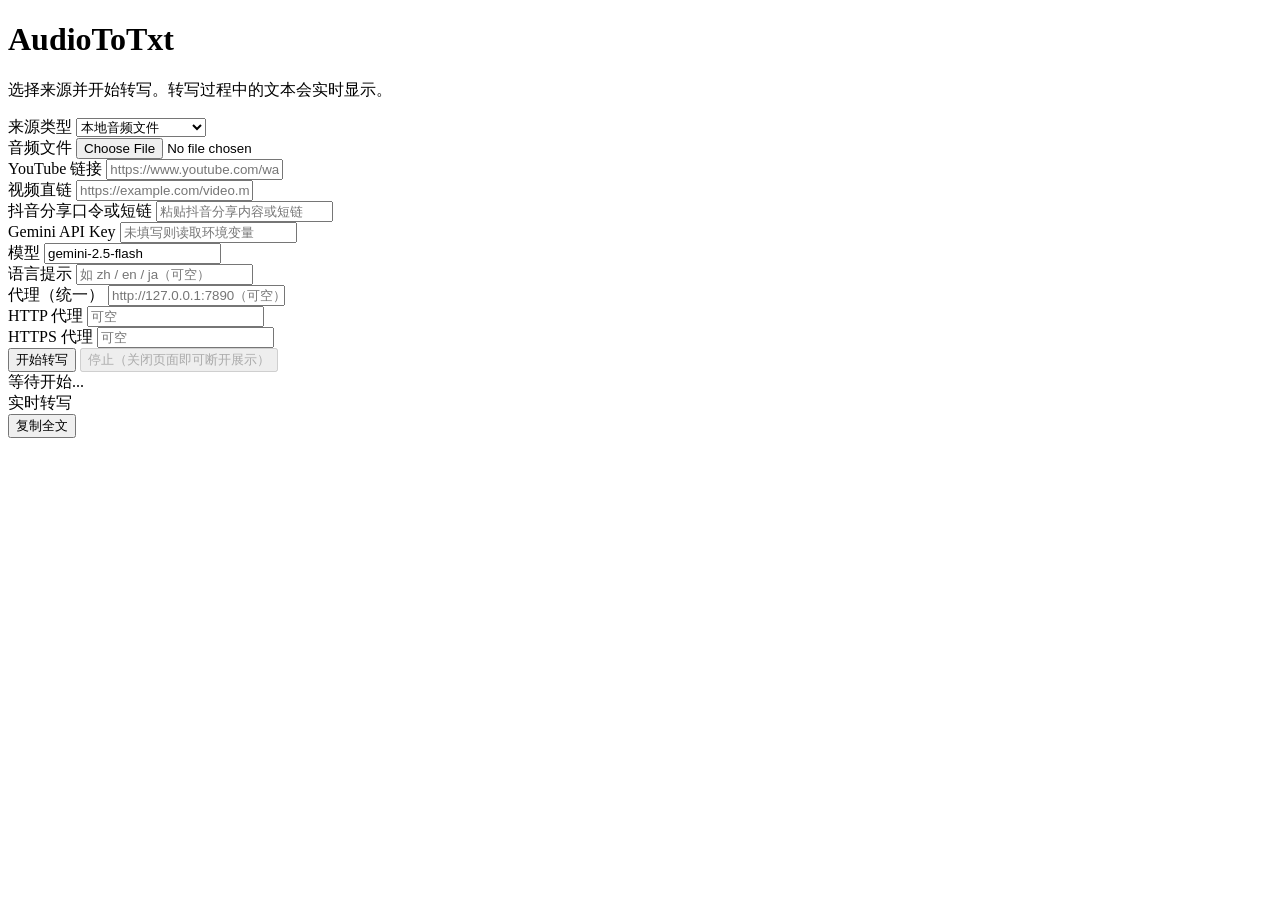
==== fastapi/templates/index.html @ feac0960 "feat: add fastapi version" ====
<!DOCTYPE html>
<html lang="zh-CN">
<head>
    <meta charset="UTF-8" />
    <meta name="viewport" content="width=device-width, initial-scale=1" />
    <title>AudioToTxt 可视化</title>
    <link rel="stylesheet" href="/static/css/style.css" />
</head>
<body>
<div class="container">
    <h1>AudioToTxt</h1>
    <p>选择来源并开始转写。转写过程中的文本会实时显示。</p>

    <form id="task-form">
        <div class="field-row">
            <label for="source_type">来源类型</label>
            <select id="source_type" name="source_type">
                <option value="audio">本地音频文件</option>
                <option value="youtube">YouTube 链接</option>
                <option value="video_url">视频直链</option>
                <option value="douyin">抖音分享口令/短链</option>
            </select>
        </div>

        <div class="field-row conditional" data-for="audio">
            <label for="file">音频文件</label>
            <input type="file" id="file" name="file" accept="audio/*" />
        </div>

        <div class="field-row conditional" data-for="youtube">
            <label for="youtube_url">YouTube 链接</label>
            <input type="url" id="youtube_url" name="youtube_url" placeholder="https://www.youtube.com/watch?v=..." />
        </div>

        <div class="field-row conditional" data-for="video_url">
            <label for="video_url">视频直链</label>
            <input type="url" id="video_url" name="video_url" placeholder="https://example.com/video.mp4" />
        </div>

        <div class="field-row conditional" data-for="douyin">
            <label for="douyin_text">抖音分享口令或短链</label>
            <input type="text" id="douyin_text" name="douyin_text" placeholder="粘贴抖音分享内容或短链" />
        </div>

        <div class="divider"></div>

        <div class="field-row">
            <label for="api_key">Gemini API Key</label>
            <input type="password" id="api_key" name="api_key" placeholder="未填写则读取环境变量" />
        </div>

        <div class="field-row">
            <label for="model_name">模型</label>
            <input type="text" id="model_name" name="model_name" value="gemini-2.5-flash" />
        </div>

        <div class="field-row">
            <label for="language_hint">语言提示</label>
            <input type="text" id="language_hint" name="language_hint" placeholder="如 zh / en / ja（可空）" />
        </div>

        <div class="field-row">
            <label for="proxy">代理（统一）</label>
            <input type="text" id="proxy" name="proxy" placeholder="http://127.0.0.1:7890（可空）" />
        </div>
        <div class="field-row">
            <label for="proxy_http">HTTP 代理</label>
            <input type="text" id="proxy_http" name="proxy_http" placeholder="可空" />
        </div>
        <div class="field-row">
            <label for="proxy_https">HTTPS 代理</label>
            <input type="text" id="proxy_https" name="proxy_https" placeholder="可空" />
        </div>

        <div class="actions">
            <button type="submit" id="start-btn">开始转写</button>
            <button type="button" id="stop-btn" disabled>停止（关闭页面即可断开展示）</button>
        </div>
    </form>

    <div id="status-area" class="status-area">
        <div class="status-line">等待开始...</div>
    </div>

    <div class="output-card">
        <div class="output-header">
            <span>实时转写</span>
            <div class="output-actions">
                <button type="button" id="copy-btn" class="ghost">复制全文</button>
                <a id="download-link" style="display:none" target="_blank">下载完整文本</a>
            </div>
        </div>
        <pre id="output" class="output"></pre>
    </div>
</div>

<script src="/static/js/main.js"></script>
</body>
</html>
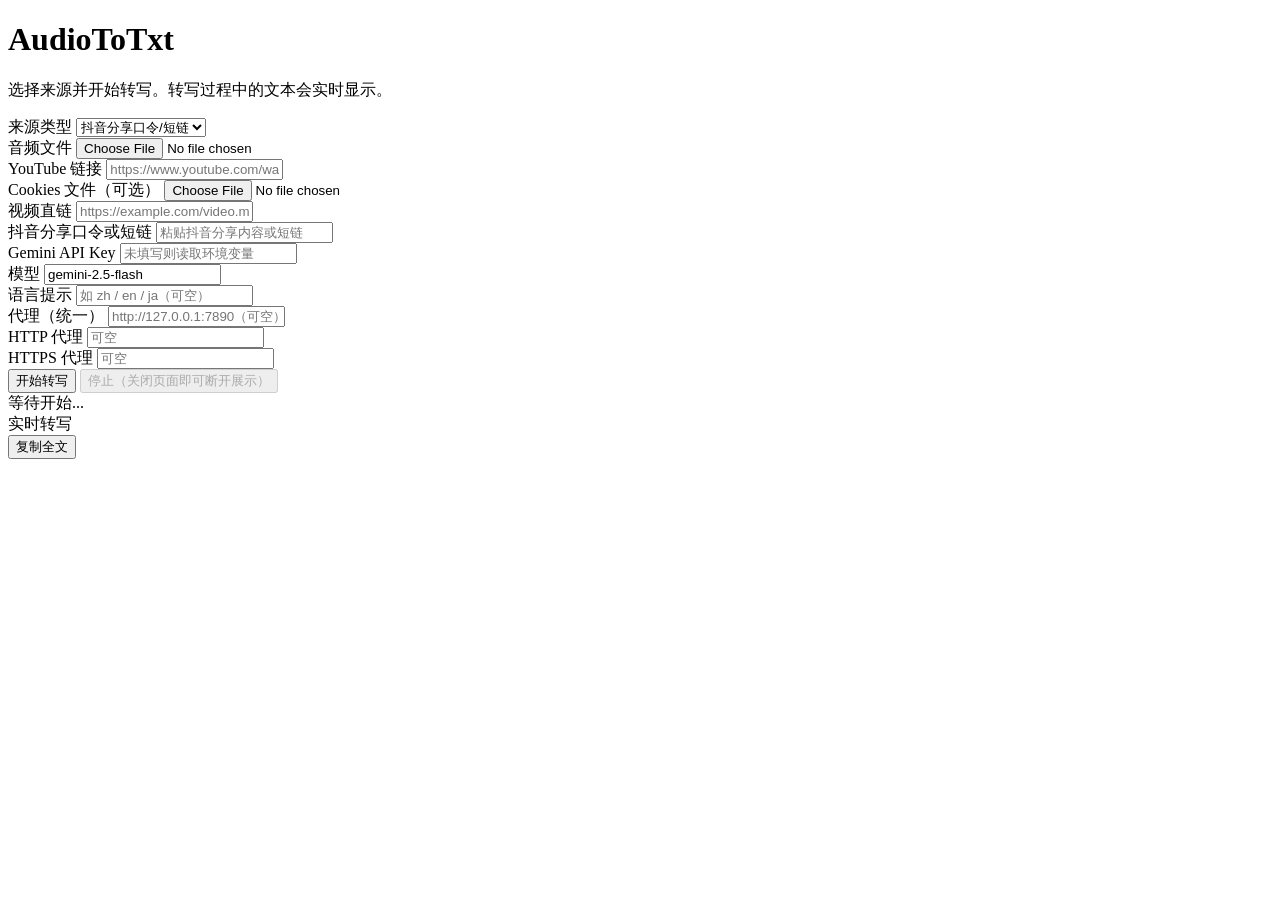
==== commit a72f2eb3: "feat: add support for optional cookies file in YouTube audio download and update HTML form for file " ====
--- a/fastapi/templates/index.html
+++ b/fastapi/templates/index.html
@@ -15,10 +15,10 @@
         <div class="field-row">
             <label for="source_type">来源类型</label>
             <select id="source_type" name="source_type">
-                <option value="audio">本地音频文件</option>
-                <option value="youtube">YouTube 链接</option>
+                <!-- <option value="audio">本地音频文件</option> -->
+                <option value="douyin">抖音分享口令/短链</option>
+                <!-- <option value="youtube">YouTube 链接</option> -->
                 <option value="video_url">视频直链</option>
-                <option value="douyin">抖音分享口令/短链</option>
             </select>
         </div>
 
@@ -30,6 +30,10 @@
         <div class="field-row conditional" data-for="youtube">
             <label for="youtube_url">YouTube 链接</label>
             <input type="url" id="youtube_url" name="youtube_url" placeholder="https://www.youtube.com/watch?v=..." />
+        </div>
+        <div class="field-row conditional" data-for="youtube">
+            <label for="cookies_file">Cookies 文件（可选）</label>
+            <input type="file" id="cookies_file" name="cookies_file" accept=".txt,.cookies" />
         </div>
 
         <div class="field-row conditional" data-for="video_url">
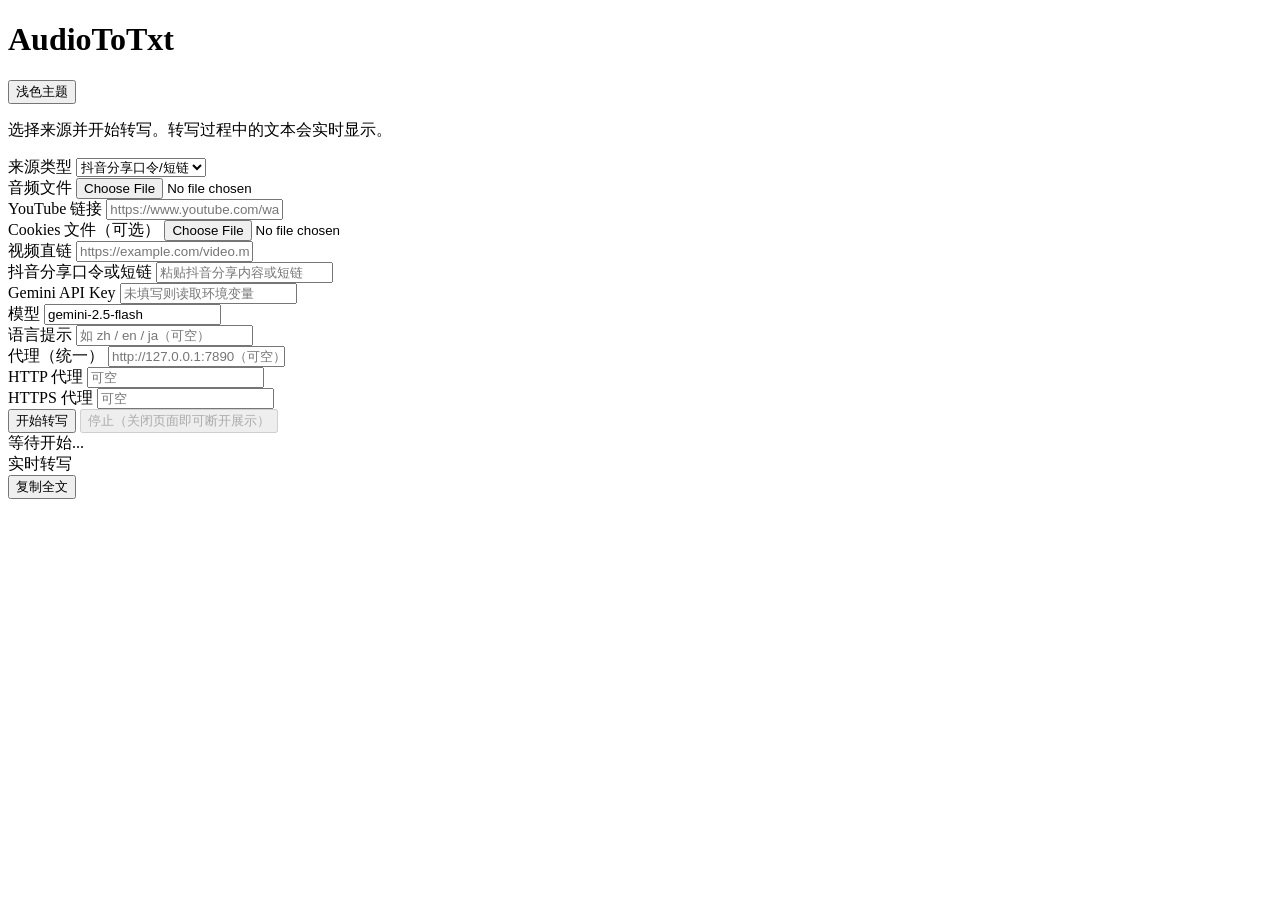
==== commit a0b04a70: "feat: implement light theme support and theme toggle functionality" ====
--- a/fastapi/templates/index.html
+++ b/fastapi/templates/index.html
@@ -1,5 +1,5 @@
 <!DOCTYPE html>
-<html lang="zh-CN">
+<html lang="zh-CN" data-theme="light">
 <head>
     <meta charset="UTF-8" />
     <meta name="viewport" content="width=device-width, initial-scale=1" />
@@ -8,7 +8,12 @@
 </head>
 <body>
 <div class="container">
-    <h1>AudioToTxt</h1>
+    <div class="topbar">
+        <h1>AudioToTxt</h1>
+        <div>
+            <button type="button" id="theme-toggle" class="actions">浅色主题</button>
+        </div>
+    </div>
     <p>选择来源并开始转写。转写过程中的文本会实时显示。</p>
 
     <form id="task-form">
@@ -17,7 +22,7 @@
             <select id="source_type" name="source_type">
                 <!-- <option value="audio">本地音频文件</option> -->
                 <option value="douyin">抖音分享口令/短链</option>
-                <!-- <option value="youtube">YouTube 链接</option> -->
+                <option value="youtube">YouTube 链接</option>
                 <option value="video_url">视频直链</option>
             </select>
         </div>
@@ -90,7 +95,7 @@
         <div class="output-header">
             <span>实时转写</span>
             <div class="output-actions">
-                <button type="button" id="copy-btn" class="ghost">复制全文</button>
+                <button type="button" id="copy-btn" class="actions">复制全文</button>
                 <a id="download-link" style="display:none" target="_blank">下载完整文本</a>
             </div>
         </div>
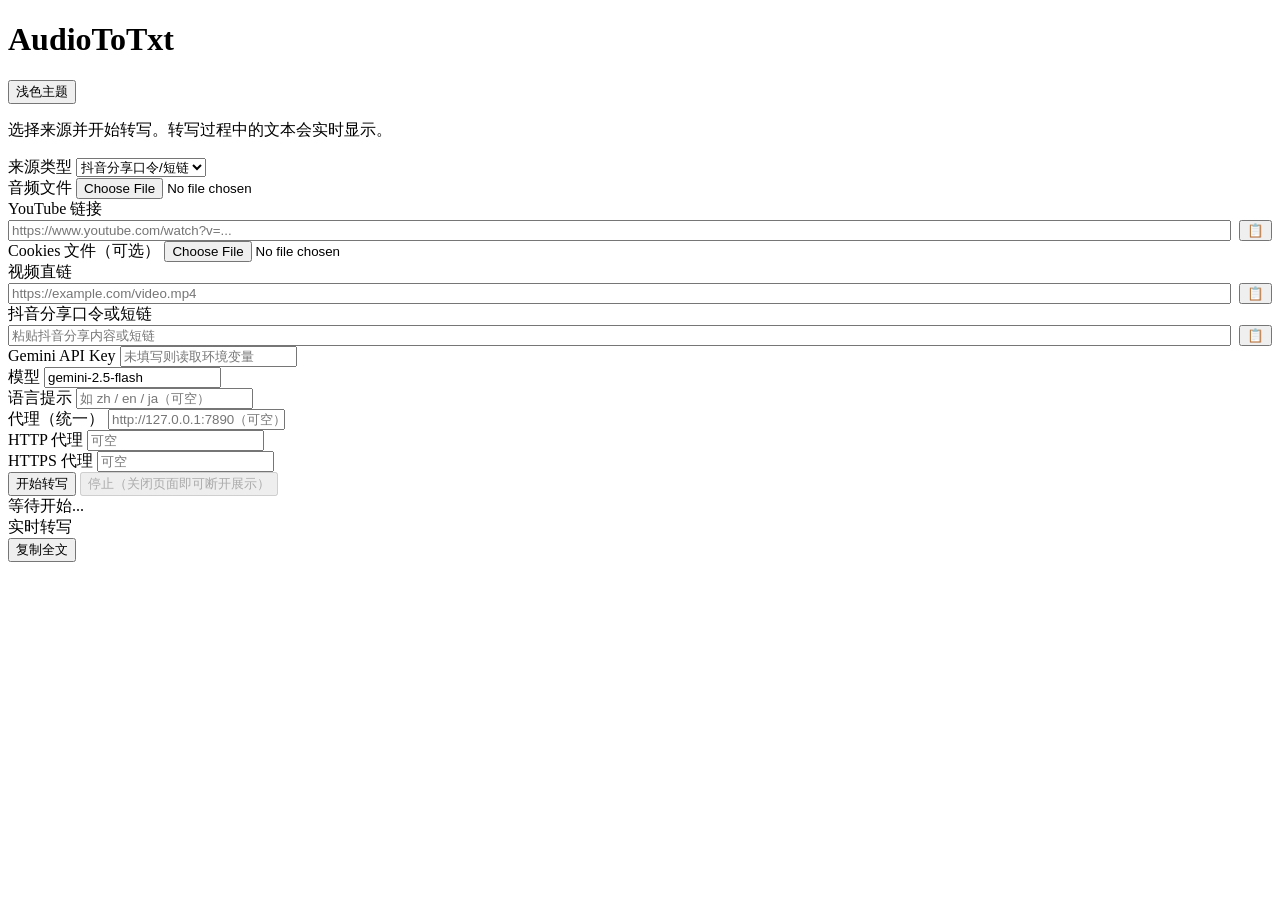
==== commit adcafce6: "feat: enhance video and audio download functionality to skip audio extraction for audio files and im" ====
--- a/fastapi/templates/index.html
+++ b/fastapi/templates/index.html
@@ -1,110 +1,199 @@
 <!DOCTYPE html>
 <html lang="zh-CN" data-theme="light">
-<head>
+  <head>
     <meta charset="UTF-8" />
     <meta name="viewport" content="width=device-width, initial-scale=1" />
     <title>AudioToTxt 可视化</title>
     <link rel="stylesheet" href="/static/css/style.css" />
-</head>
-<body>
-<div class="container">
-    <div class="topbar">
+  </head>
+  <body>
+    <div class="container">
+      <div class="topbar">
         <h1>AudioToTxt</h1>
         <div>
-            <button type="button" id="theme-toggle" class="actions">浅色主题</button>
+          <button type="button" id="theme-toggle" class="actions">
+            浅色主题
+          </button>
         </div>
-    </div>
-    <p>选择来源并开始转写。转写过程中的文本会实时显示。</p>
+      </div>
+      <p>选择来源并开始转写。转写过程中的文本会实时显示。</p>
 
-    <form id="task-form">
+      <form id="task-form">
         <div class="field-row">
-            <label for="source_type">来源类型</label>
-            <select id="source_type" name="source_type">
-                <!-- <option value="audio">本地音频文件</option> -->
-                <option value="douyin">抖音分享口令/短链</option>
-                <option value="youtube">YouTube 链接</option>
-                <option value="video_url">视频直链</option>
-            </select>
+          <label for="source_type">来源类型</label>
+          <select id="source_type" name="source_type">
+            <!-- <option value="audio">本地音频文件</option> -->
+            <option value="douyin">抖音分享口令/短链</option>
+            <option value="youtube">YouTube 链接</option>
+            <option value="video_url">视频直链</option>
+          </select>
         </div>
 
         <div class="field-row conditional" data-for="audio">
-            <label for="file">音频文件</label>
-            <input type="file" id="file" name="file" accept="audio/*" />
+          <label for="file">音频文件</label>
+          <input type="file" id="file" name="file" accept="audio/*" />
         </div>
 
         <div class="field-row conditional" data-for="youtube">
-            <label for="youtube_url">YouTube 链接</label>
-            <input type="url" id="youtube_url" name="youtube_url" placeholder="https://www.youtube.com/watch?v=..." />
+          <label for="youtube_url">YouTube 链接</label>
+          <div style="display: flex; gap: 8px; flex: 1">
+            <input
+              type="url"
+              id="youtube_url"
+              name="youtube_url"
+              placeholder="https://www.youtube.com/watch?v=..."
+              style="flex: 1"
+            />
+            <button
+              type="button"
+              id="paste-youtube"
+              class="paste-btn"
+              title="粘贴链接"
+            >
+              📋
+            </button>
+          </div>
         </div>
         <div class="field-row conditional" data-for="youtube">
-            <label for="cookies_file">Cookies 文件（可选）</label>
-            <input type="file" id="cookies_file" name="cookies_file" accept=".txt,.cookies" />
+          <label for="cookies_file">Cookies 文件（可选）</label>
+          <input
+            type="file"
+            id="cookies_file"
+            name="cookies_file"
+            accept=".txt,.cookies"
+          />
         </div>
 
         <div class="field-row conditional" data-for="video_url">
-            <label for="video_url">视频直链</label>
-            <input type="url" id="video_url" name="video_url" placeholder="https://example.com/video.mp4" />
+          <label for="video_url">视频直链</label>
+          <div style="display: flex; gap: 8px; flex: 1">
+            <input
+              type="url"
+              id="video_url"
+              name="video_url"
+              placeholder="https://example.com/video.mp4"
+              style="flex: 1"
+            />
+            <button
+              type="button"
+              id="paste-video"
+              class="paste-btn"
+              title="粘贴链接"
+            >
+              📋
+            </button>
+          </div>
         </div>
 
         <div class="field-row conditional" data-for="douyin">
-            <label for="douyin_text">抖音分享口令或短链</label>
-            <input type="text" id="douyin_text" name="douyin_text" placeholder="粘贴抖音分享内容或短链" />
+          <label for="douyin_text">抖音分享口令或短链</label>
+          <div style="display: flex; gap: 8px; flex: 1">
+            <input
+              type="text"
+              id="douyin_text"
+              name="douyin_text"
+              placeholder="粘贴抖音分享内容或短链"
+              style="flex: 1"
+            />
+            <button
+              type="button"
+              id="paste-douyin"
+              class="paste-btn"
+              title="粘贴链接"
+            >
+              📋
+            </button>
+          </div>
         </div>
 
         <div class="divider"></div>
 
         <div class="field-row">
-            <label for="api_key">Gemini API Key</label>
-            <input type="password" id="api_key" name="api_key" placeholder="未填写则读取环境变量" />
+          <label for="api_key">Gemini API Key</label>
+          <input
+            type="password"
+            id="api_key"
+            name="api_key"
+            placeholder="未填写则读取环境变量"
+          />
         </div>
 
         <div class="field-row">
-            <label for="model_name">模型</label>
-            <input type="text" id="model_name" name="model_name" value="gemini-2.5-flash" />
+          <label for="model_name">模型</label>
+          <input
+            type="text"
+            id="model_name"
+            name="model_name"
+            value="gemini-2.5-flash"
+          />
         </div>
 
         <div class="field-row">
-            <label for="language_hint">语言提示</label>
-            <input type="text" id="language_hint" name="language_hint" placeholder="如 zh / en / ja（可空）" />
+          <label for="language_hint">语言提示</label>
+          <input
+            type="text"
+            id="language_hint"
+            name="language_hint"
+            placeholder="如 zh / en / ja（可空）"
+          />
         </div>
 
         <div class="field-row">
-            <label for="proxy">代理（统一）</label>
-            <input type="text" id="proxy" name="proxy" placeholder="http://127.0.0.1:7890（可空）" />
+          <label for="proxy">代理（统一）</label>
+          <input
+            type="text"
+            id="proxy"
+            name="proxy"
+            placeholder="http://127.0.0.1:7890（可空）"
+          />
         </div>
         <div class="field-row">
-            <label for="proxy_http">HTTP 代理</label>
-            <input type="text" id="proxy_http" name="proxy_http" placeholder="可空" />
+          <label for="proxy_http">HTTP 代理</label>
+          <input
+            type="text"
+            id="proxy_http"
+            name="proxy_http"
+            placeholder="可空"
+          />
         </div>
         <div class="field-row">
-            <label for="proxy_https">HTTPS 代理</label>
-            <input type="text" id="proxy_https" name="proxy_https" placeholder="可空" />
+          <label for="proxy_https">HTTPS 代理</label>
+          <input
+            type="text"
+            id="proxy_https"
+            name="proxy_https"
+            placeholder="可空"
+          />
         </div>
 
         <div class="actions">
-            <button type="submit" id="start-btn">开始转写</button>
-            <button type="button" id="stop-btn" disabled>停止（关闭页面即可断开展示）</button>
+          <button type="submit" id="start-btn">开始转写</button>
+          <button type="button" id="stop-btn" disabled>
+            停止（关闭页面即可断开展示）
+          </button>
         </div>
-    </form>
+      </form>
 
-    <div id="status-area" class="status-area">
+      <div id="status-area" class="status-area">
         <div class="status-line">等待开始...</div>
+      </div>
+
+      <div class="output-card">
+        <div class="output-header">
+          <span>实时转写</span>
+          <div class="output-actions">
+            <button type="button" id="copy-btn" class="actions">
+              复制全文
+            </button>
+            <a id="download-link" style="display: none" target="_blank"
+              >下载完整文本</a
+            >
+          </div>
+        </div>
+        <pre id="output" class="output"></pre>
+      </div>
     </div>
 
-    <div class="output-card">
-        <div class="output-header">
-            <span>实时转写</span>
-            <div class="output-actions">
-                <button type="button" id="copy-btn" class="actions">复制全文</button>
-                <a id="download-link" style="display:none" target="_blank">下载完整文本</a>
-            </div>
-        </div>
-        <pre id="output" class="output"></pre>
-    </div>
-</div>
-
-<script src="/static/js/main.js"></script>
-</body>
+    <script src="/static/js/main.js"></script>
+  </body>
 </html>
-
-
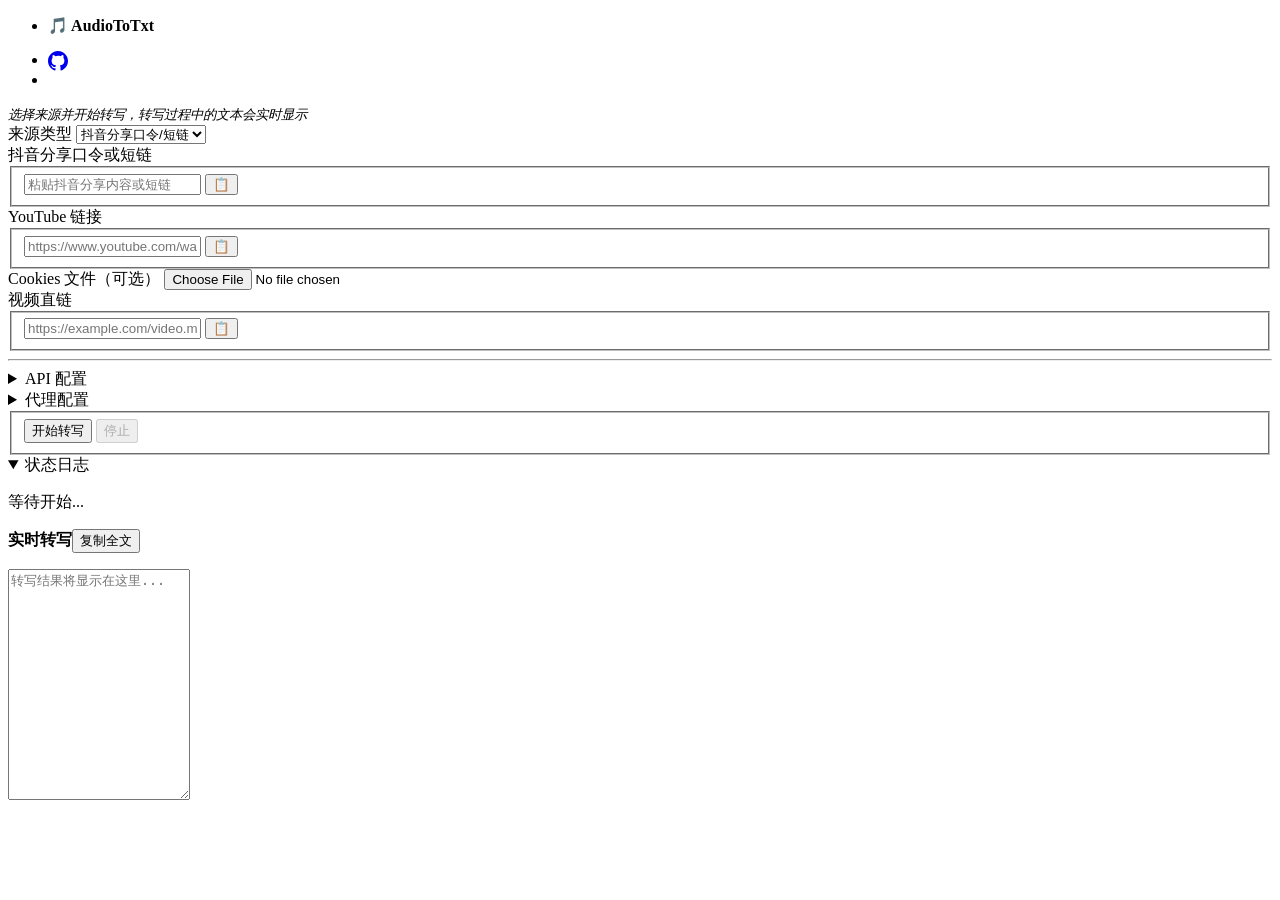
==== commit 28c86c6e: "refactor: update styles and structure in HTML, CSS, and JavaScript - Replace custom CSS with Pico CS" ====
--- a/fastapi/templates/index.html
+++ b/fastapi/templates/index.html
@@ -7,192 +7,234 @@
     <link rel="stylesheet" href="/static/css/style.css" />
   </head>
   <body>
-    <div class="container">
-      <div class="topbar">
-        <h1>AudioToTxt</h1>
-        <div>
-          <button type="button" id="theme-toggle" class="actions">
-            浅色主题
-          </button>
-        </div>
-      </div>
-      <p>选择来源并开始转写。转写过程中的文本会实时显示。</p>
-
-      <form id="task-form">
-        <div class="field-row">
-          <label for="source_type">来源类型</label>
-          <select id="source_type" name="source_type">
-            <!-- <option value="audio">本地音频文件</option> -->
-            <option value="douyin">抖音分享口令/短链</option>
-            <option value="youtube">YouTube 链接</option>
-            <option value="video_url">视频直链</option>
-          </select>
-        </div>
-
-        <div class="field-row conditional" data-for="audio">
-          <label for="file">音频文件</label>
-          <input type="file" id="file" name="file" accept="audio/*" />
-        </div>
-
-        <div class="field-row conditional" data-for="youtube">
-          <label for="youtube_url">YouTube 链接</label>
-          <div style="display: flex; gap: 8px; flex: 1">
-            <input
-              type="url"
-              id="youtube_url"
-              name="youtube_url"
-              placeholder="https://www.youtube.com/watch?v=..."
-              style="flex: 1"
-            />
+    <main class="container">
+      <!-- 导航栏 -->
+      <nav>
+        <ul>
+          <li><strong>🎵 AudioToTxt</strong></li>
+        </ul>
+        <ul>
+          <li>
+            <a
+              href="https://github.com/fangyuan99/audiototxt"
+              target="_blank"
+              rel="noopener noreferrer"
+            >
+              <svg
+                style="width: 1.25rem; height: 1.25rem; vertical-align: middle"
+                viewBox="0 0 24 24"
+                fill="currentColor"
+              >
+                <path
+                  d="M12 0C5.374 0 0 5.373 0 12c0 5.302 3.438 9.8 8.207 11.387.599.111.793-.261.793-.577v-2.234c-3.338.726-4.033-1.416-4.033-1.416-.546-1.387-1.333-1.756-1.333-1.756-1.089-.745.083-.729.083-.729 1.205.084 1.839 1.237 1.839 1.237 1.07 1.834 2.807 1.304 3.492.997.107-.775.418-1.305.762-1.604-2.665-.305-5.467-1.334-5.467-5.931 0-1.311.469-2.381 1.236-3.221-.124-.303-.535-1.524.117-3.176 0 0 1.008-.322 3.301 1.23A11.509 11.509 0 0112 5.803c1.02.005 2.047.138 3.006.404 2.291-1.552 3.297-1.23 3.297-1.23.653 1.653.242 2.874.118 3.176.77.84 1.235 1.911 1.235 3.221 0 4.609-2.807 5.624-5.479 5.921.43.372.823 1.102.823 2.222v3.293c0 .319.192.694.801.576C20.566 21.797 24 17.3 24 12c0-6.627-5.373-12-12-12z"
+                />
+              </svg>
+            </a>
+          </li>
+          <li>
             <button
+              style="display: none"
               type="button"
-              id="paste-youtube"
-              class="paste-btn"
-              title="粘贴链接"
+              id="theme-toggle"
+              class="outline secondary"
             >
-              📋
+              🌙
             </button>
-          </div>
-        </div>
-        <div class="field-row conditional" data-for="youtube">
-          <label for="cookies_file">Cookies 文件（可选）</label>
-          <input
-            type="file"
-            id="cookies_file"
-            name="cookies_file"
-            accept=".txt,.cookies"
-          />
-        </div>
-
-        <div class="field-row conditional" data-for="video_url">
-          <label for="video_url">视频直链</label>
-          <div style="display: flex; gap: 8px; flex: 1">
-            <input
-              type="url"
-              id="video_url"
-              name="video_url"
-              placeholder="https://example.com/video.mp4"
-              style="flex: 1"
-            />
-            <button
-              type="button"
-              id="paste-video"
-              class="paste-btn"
-              title="粘贴链接"
-            >
-              📋
+          </li>
+        </ul>
+      </nav>
+      <small><i>选择来源并开始转写，转写过程中的文本会实时显示</i></small>
+
+      <!-- 表单区域 -->
+      <article>
+        <form id="task-form">
+          <!-- 来源类型 -->
+          <label for="source_type">
+            来源类型
+            <select id="source_type" name="source_type">
+              <option value="douyin">抖音分享口令/短链</option>
+              <option value="youtube">YouTube 链接</option>
+              <option value="video_url">视频直链</option>
+            </select>
+          </label>
+
+          <!-- 抖音输入 -->
+          <div class="conditional" data-for="douyin">
+            <label for="douyin_text">抖音分享口令或短链</label>
+            <fieldset role="group">
+              <input
+                type="text"
+                id="douyin_text"
+                name="douyin_text"
+                placeholder="粘贴抖音分享内容或短链"
+              />
+              <button type="button" id="paste-douyin" class="secondary">
+                📋
+              </button>
+            </fieldset>
+          </div>
+
+          <!-- YouTube输入 -->
+          <div class="conditional" data-for="youtube">
+            <label for="youtube_url">YouTube 链接</label>
+            <fieldset role="group">
+              <input
+                type="url"
+                id="youtube_url"
+                name="youtube_url"
+                placeholder="https://www.youtube.com/watch?v=..."
+              />
+              <button type="button" id="paste-youtube" class="secondary">
+                📋
+              </button>
+            </fieldset>
+          </div>
+          <div class="conditional" data-for="youtube">
+            <label for="cookies_file">
+              Cookies 文件（可选）
+              <input
+                type="file"
+                id="cookies_file"
+                name="cookies_file"
+                accept=".txt,.cookies"
+              />
+            </label>
+          </div>
+
+          <!-- 视频直链输入 -->
+          <div class="conditional" data-for="video_url">
+            <label for="video_url_input">视频直链</label>
+            <fieldset role="group">
+              <input
+                type="url"
+                id="video_url"
+                name="video_url"
+                placeholder="https://example.com/video.mp4"
+              />
+              <button type="button" id="paste-video" class="secondary">
+                📋
+              </button>
+            </fieldset>
+          </div>
+
+          <hr />
+
+          <!-- API 配置 -->
+          <details>
+            <summary>API 配置</summary>
+            <label for="api_key">
+              Gemini API Key
+              <input
+                type="password"
+                id="api_key"
+                name="api_key"
+                placeholder="未填写则读取环境变量"
+              />
+            </label>
+            <label for="model_name">
+              模型
+              <input
+                type="text"
+                id="model_name"
+                name="model_name"
+                value="gemini-2.5-flash"
+              />
+            </label>
+            <label for="language_hint">
+              语言提示
+              <input
+                type="text"
+                id="language_hint"
+                name="language_hint"
+                placeholder="如 zh / en / ja（可空）"
+              />
+            </label>
+          </details>
+
+          <!-- 代理配置 -->
+          <details>
+            <summary>代理配置</summary>
+            <label for="proxy">
+              代理（统一）
+              <input
+                type="text"
+                id="proxy"
+                name="proxy"
+                placeholder="http://127.0.0.1:7890（可空）"
+              />
+            </label>
+            <div class="grid">
+              <label for="proxy_http">
+                HTTP 代理
+                <input
+                  type="text"
+                  id="proxy_http"
+                  name="proxy_http"
+                  placeholder="可空"
+                />
+              </label>
+              <label for="proxy_https">
+                HTTPS 代理
+                <input
+                  type="text"
+                  id="proxy_https"
+                  name="proxy_https"
+                  placeholder="可空"
+                />
+              </label>
+            </div>
+          </details>
+
+          <!-- 操作按钮 -->
+          <fieldset role="group">
+            <button type="submit" id="start-btn">开始转写</button>
+            <button type="button" id="stop-btn" class="secondary" disabled>
+              停止
             </button>
-          </div>
-        </div>
-
-        <div class="field-row conditional" data-for="douyin">
-          <label for="douyin_text">抖音分享口令或短链</label>
-          <div style="display: flex; gap: 8px; flex: 1">
-            <input
-              type="text"
-              id="douyin_text"
-              name="douyin_text"
-              placeholder="粘贴抖音分享内容或短链"
-              style="flex: 1"
-            />
-            <button
-              type="button"
-              id="paste-douyin"
-              class="paste-btn"
-              title="粘贴链接"
-            >
-              📋
-            </button>
-          </div>
-        </div>
-
-        <div class="divider"></div>
-
-        <div class="field-row">
-          <label for="api_key">Gemini API Key</label>
-          <input
-            type="password"
-            id="api_key"
-            name="api_key"
-            placeholder="未填写则读取环境变量"
-          />
-        </div>
-
-        <div class="field-row">
-          <label for="model_name">模型</label>
-          <input
-            type="text"
-            id="model_name"
-            name="model_name"
-            value="gemini-2.5-flash"
-          />
-        </div>
-
-        <div class="field-row">
-          <label for="language_hint">语言提示</label>
-          <input
-            type="text"
-            id="language_hint"
-            name="language_hint"
-            placeholder="如 zh / en / ja（可空）"
-          />
-        </div>
-
-        <div class="field-row">
-          <label for="proxy">代理（统一）</label>
-          <input
-            type="text"
-            id="proxy"
-            name="proxy"
-            placeholder="http://127.0.0.1:7890（可空）"
-          />
-        </div>
-        <div class="field-row">
-          <label for="proxy_http">HTTP 代理</label>
-          <input
-            type="text"
-            id="proxy_http"
-            name="proxy_http"
-            placeholder="可空"
-          />
-        </div>
-        <div class="field-row">
-          <label for="proxy_https">HTTPS 代理</label>
-          <input
-            type="text"
-            id="proxy_https"
-            name="proxy_https"
-            placeholder="可空"
-          />
-        </div>
-
-        <div class="actions">
-          <button type="submit" id="start-btn">开始转写</button>
-          <button type="button" id="stop-btn" disabled>
-            停止（关闭页面即可断开展示）
-          </button>
-        </div>
-      </form>
-
-      <div id="status-area" class="status-area">
-        <div class="status-line">等待开始...</div>
-      </div>
-
-      <div class="output-card">
-        <div class="output-header">
-          <span>实时转写</span>
-          <div class="output-actions">
-            <button type="button" id="copy-btn" class="actions">
-              复制全文
-            </button>
-            <a id="download-link" style="display: none" target="_blank"
-              >下载完整文本</a
-            >
-          </div>
-        </div>
-        <pre id="output" class="output"></pre>
-      </div>
-    </div>
+          </fieldset>
+        </form>
+      </article>
+
+      <!-- 状态区域 -->
+      <article>
+        <details open>
+          <summary>状态日志</summary>
+          <div id="status-area" style="max-height: 120px; overflow-y: auto">
+            <p>等待开始...</p>
+          </div>
+        </details>
+      </article>
+
+      <!-- 输出区域 -->
+      <article>
+        <header>
+          <div>
+            <nav>
+              <strong>实时转写</strong
+              ><button type="button" id="copy-btn" class="outline secondary">
+                复制全文
+              </button>
+            </nav>
+            <p>
+              <a
+                id="download-link"
+                style="display: none; float: right"
+                class="outline"
+                target="_blank"
+              >
+                下载文本
+              </a>
+            </p>
+          </div>
+        </header>
+        <textarea
+          id="output"
+          readonly
+          rows="15"
+          placeholder="转写结果将显示在这里..."
+        ></textarea>
+      </article>
+    </main>
 
     <script src="/static/js/main.js"></script>
   </body>
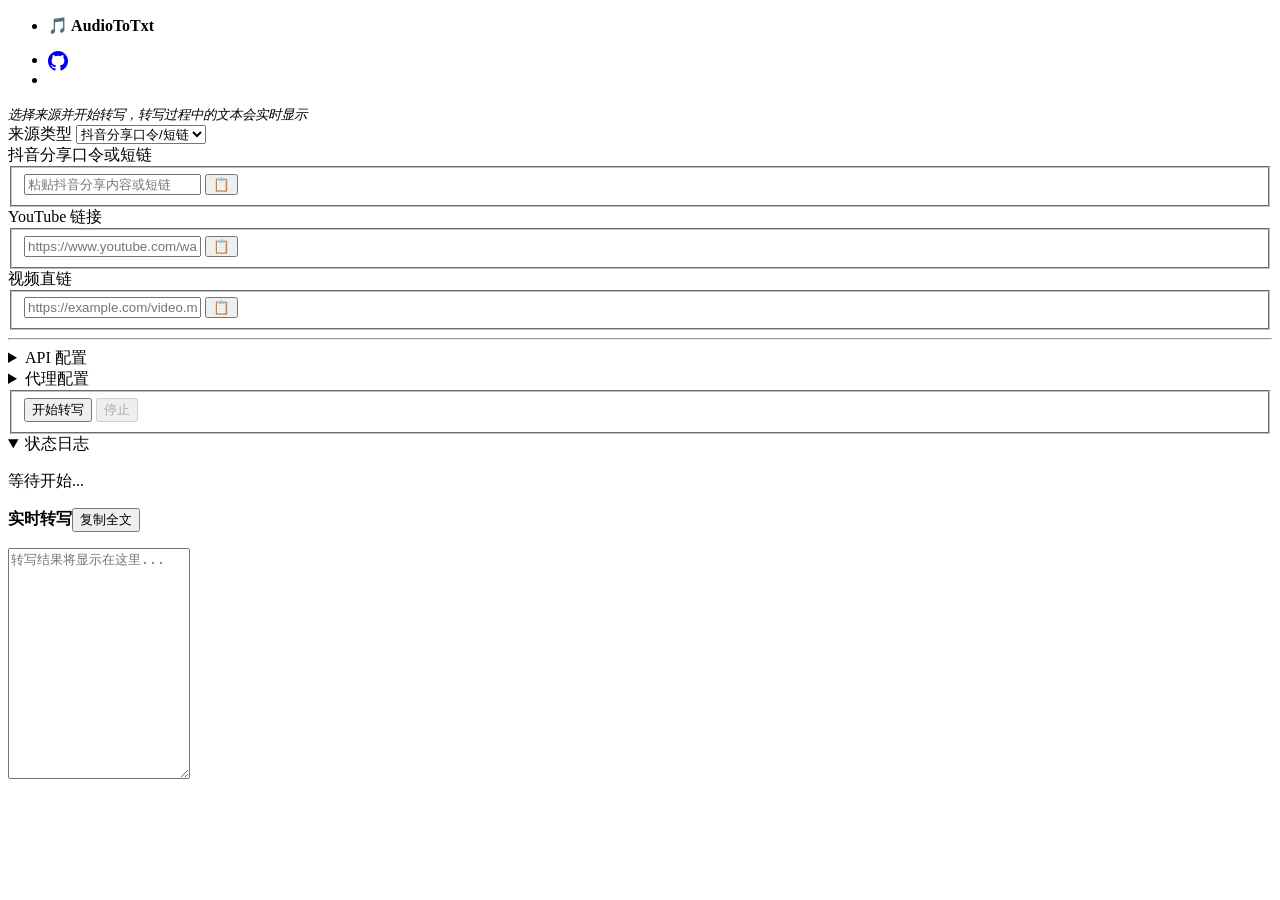
==== commit 6120fb2f: "feat: transcribe YouTube URLs directly with Gemini" ====
--- a/fastapi/templates/index.html
+++ b/fastapi/templates/index.html
@@ -89,18 +89,6 @@
               </button>
             </fieldset>
           </div>
-          <div class="conditional" data-for="youtube">
-            <label for="cookies_file">
-              Cookies 文件（可选）
-              <input
-                type="file"
-                id="cookies_file"
-                name="cookies_file"
-                accept=".txt,.cookies"
-              />
-            </label>
-          </div>
-
           <!-- 视频直链输入 -->
           <div class="conditional" data-for="video_url">
             <label for="video_url_input">视频直链</label>
@@ -122,15 +110,53 @@
           <!-- API 配置 -->
           <details>
             <summary>API 配置</summary>
-            <label for="api_key">
-              Gemini API Key
-              <input
-                type="password"
-                id="api_key"
-                name="api_key"
-                placeholder="未填写则读取环境变量"
-              />
-            </label>
+            <label for="auth_mode">
+              认证方式
+              <select id="auth_mode" name="auth_mode">
+                <option value="gemini_api_key">Gemini API Key</option>
+                <option value="vertex_ai_json">Vertex AI service account JSON</option>
+              </select>
+            </label>
+            <div class="conditional auth-conditional" data-auth-for="gemini_api_key">
+              <label for="api_key">
+                Gemini API Key
+                <input
+                  type="password"
+                  id="api_key"
+                  name="api_key"
+                  placeholder="未填写则读取环境变量"
+                />
+              </label>
+            </div>
+            <div class="conditional auth-conditional" data-auth-for="vertex_ai_json">
+              <label for="vertex_json_file">
+                Vertex AI service account JSON
+                <input
+                  type="file"
+                  id="vertex_json_file"
+                  name="vertex_json_file"
+                  accept=".json,application/json"
+                />
+              </label>
+              <label for="vertex_project">
+                Vertex project ID
+                <input
+                  type="text"
+                  id="vertex_project"
+                  name="vertex_project"
+                  placeholder="可空，默认读取 JSON 或 GOOGLE_CLOUD_PROJECT"
+                />
+              </label>
+              <label for="vertex_location">
+                Vertex location
+                <input
+                  type="text"
+                  id="vertex_location"
+                  name="vertex_location"
+                  placeholder="例如 us-central1，默认 global"
+                />
+              </label>
+            </div>
             <label for="model_name">
               模型
               <input
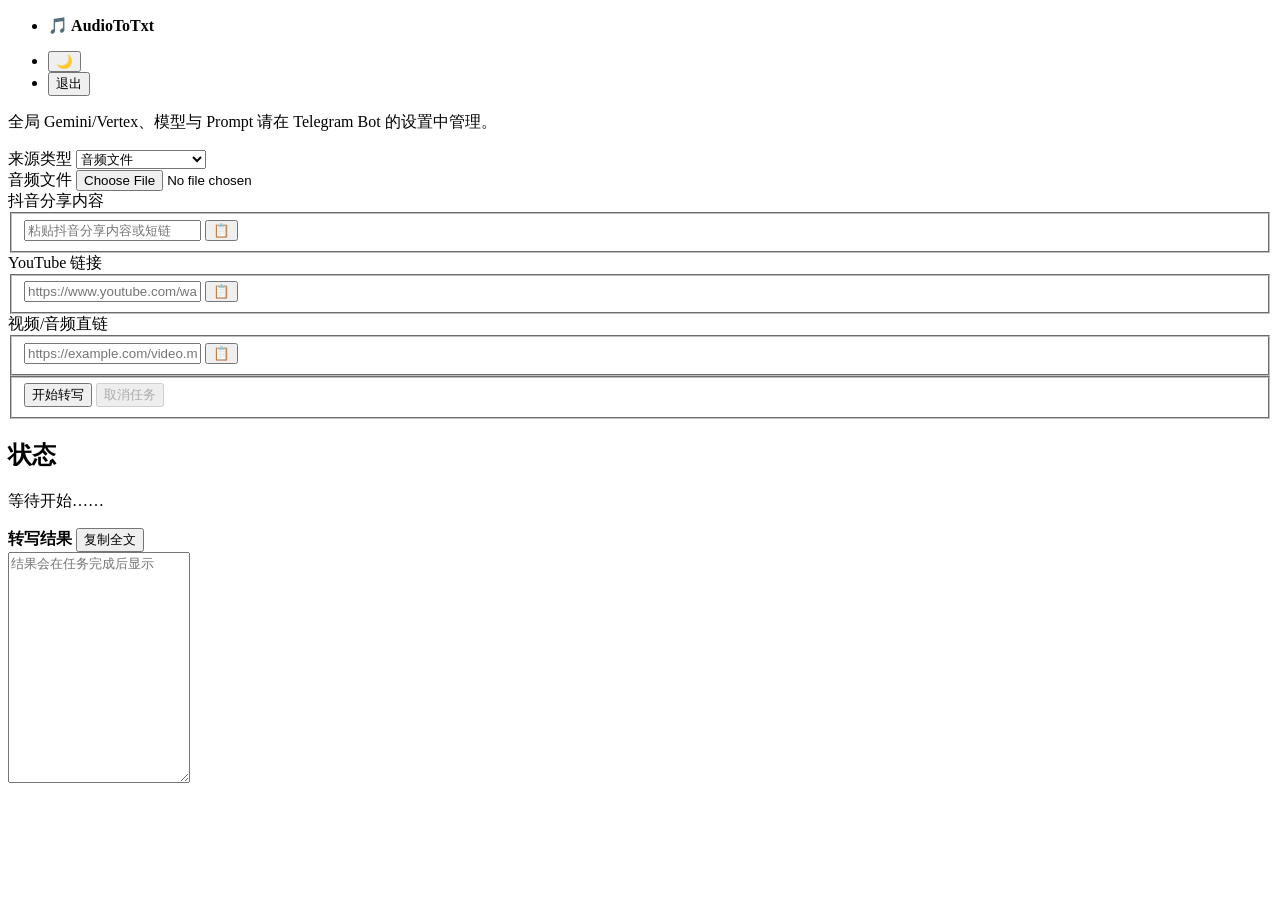
==== commit e68f1766: "feat(bot): improve access, channel health, and job diagnostics" ====
--- a/fastapi/templates/index.html
+++ b/fastapi/templates/index.html
@@ -1,267 +1,92 @@
-<!DOCTYPE html>
+<!doctype html>
 <html lang="zh-CN" data-theme="light">
   <head>
-    <meta charset="UTF-8" />
+    <meta charset="utf-8" />
     <meta name="viewport" content="width=device-width, initial-scale=1" />
-    <title>AudioToTxt 可视化</title>
+    <title>AudioToTxt</title>
     <link rel="stylesheet" href="/static/css/style.css" />
   </head>
   <body>
     <main class="container">
-      <!-- 导航栏 -->
       <nav>
+        <ul><li><strong>🎵 AudioToTxt</strong></li></ul>
         <ul>
-          <li><strong>🎵 AudioToTxt</strong></li>
-        </ul>
-        <ul>
+          <li><button type="button" id="theme-toggle" class="outline secondary">🌙</button></li>
           <li>
-            <a
-              href="https://github.com/fangyuan99/audiototxt"
-              target="_blank"
-              rel="noopener noreferrer"
-            >
-              <svg
-                style="width: 1.25rem; height: 1.25rem; vertical-align: middle"
-                viewBox="0 0 24 24"
-                fill="currentColor"
-              >
-                <path
-                  d="M12 0C5.374 0 0 5.373 0 12c0 5.302 3.438 9.8 8.207 11.387.599.111.793-.261.793-.577v-2.234c-3.338.726-4.033-1.416-4.033-1.416-.546-1.387-1.333-1.756-1.333-1.756-1.089-.745.083-.729.083-.729 1.205.084 1.839 1.237 1.839 1.237 1.07 1.834 2.807 1.304 3.492.997.107-.775.418-1.305.762-1.604-2.665-.305-5.467-1.334-5.467-5.931 0-1.311.469-2.381 1.236-3.221-.124-.303-.535-1.524.117-3.176 0 0 1.008-.322 3.301 1.23A11.509 11.509 0 0112 5.803c1.02.005 2.047.138 3.006.404 2.291-1.552 3.297-1.23 3.297-1.23.653 1.653.242 2.874.118 3.176.77.84 1.235 1.911 1.235 3.221 0 4.609-2.807 5.624-5.479 5.921.43.372.823 1.102.823 2.222v3.293c0 .319.192.694.801.576C20.566 21.797 24 17.3 24 12c0-6.627-5.373-12-12-12z"
-                />
-              </svg>
-            </a>
-          </li>
-          <li>
-            <button
-              style="display: none"
-              type="button"
-              id="theme-toggle"
-              class="outline secondary"
-            >
-              🌙
-            </button>
+            <form method="post" action="/logout">
+              <button type="submit" class="outline secondary">退出</button>
+            </form>
           </li>
         </ul>
       </nav>
-      <small><i>选择来源并开始转写，转写过程中的文本会实时显示</i></small>
+      <p>全局 Gemini/Vertex、模型与 Prompt 请在 Telegram Bot 的设置中管理。</p>
 
-      <!-- 表单区域 -->
       <article>
         <form id="task-form">
-          <!-- 来源类型 -->
           <label for="source_type">
             来源类型
             <select id="source_type" name="source_type">
+              <option value="audio">音频文件</option>
               <option value="douyin">抖音分享口令/短链</option>
               <option value="youtube">YouTube 链接</option>
               <option value="video_url">视频直链</option>
             </select>
           </label>
 
-          <!-- 抖音输入 -->
+          <div class="conditional" data-for="audio">
+            <label for="file">
+              音频文件
+              <input id="file" name="file" type="file" accept="audio/*" />
+            </label>
+          </div>
+
           <div class="conditional" data-for="douyin">
-            <label for="douyin_text">抖音分享口令或短链</label>
+            <label for="douyin_text">抖音分享内容</label>
             <fieldset role="group">
-              <input
-                type="text"
-                id="douyin_text"
-                name="douyin_text"
-                placeholder="粘贴抖音分享内容或短链"
-              />
-              <button type="button" id="paste-douyin" class="secondary">
-                📋
-              </button>
+              <input id="douyin_text" name="douyin_text" type="text" placeholder="粘贴抖音分享内容或短链" />
+              <button type="button" id="paste-douyin" class="secondary">📋</button>
             </fieldset>
           </div>
 
-          <!-- YouTube输入 -->
           <div class="conditional" data-for="youtube">
             <label for="youtube_url">YouTube 链接</label>
             <fieldset role="group">
-              <input
-                type="url"
-                id="youtube_url"
-                name="youtube_url"
-                placeholder="https://www.youtube.com/watch?v=..."
-              />
-              <button type="button" id="paste-youtube" class="secondary">
-                📋
-              </button>
-            </fieldset>
-          </div>
-          <!-- 视频直链输入 -->
-          <div class="conditional" data-for="video_url">
-            <label for="video_url_input">视频直链</label>
-            <fieldset role="group">
-              <input
-                type="url"
-                id="video_url"
-                name="video_url"
-                placeholder="https://example.com/video.mp4"
-              />
-              <button type="button" id="paste-video" class="secondary">
-                📋
-              </button>
+              <input id="youtube_url" name="youtube_url" type="url" placeholder="https://www.youtube.com/watch?v=..." />
+              <button type="button" id="paste-youtube" class="secondary">📋</button>
             </fieldset>
           </div>
 
-          <hr />
+          <div class="conditional" data-for="video_url">
+            <label for="video_url">视频/音频直链</label>
+            <fieldset role="group">
+              <input id="video_url" name="video_url" type="url" placeholder="https://example.com/video.mp4" />
+              <button type="button" id="paste-video" class="secondary">📋</button>
+            </fieldset>
+          </div>
 
-          <!-- API 配置 -->
-          <details>
-            <summary>API 配置</summary>
-            <label for="auth_mode">
-              认证方式
-              <select id="auth_mode" name="auth_mode">
-                <option value="gemini_api_key">Gemini API Key</option>
-                <option value="vertex_ai_json">Vertex AI service account JSON</option>
-              </select>
-            </label>
-            <div class="conditional auth-conditional" data-auth-for="gemini_api_key">
-              <label for="api_key">
-                Gemini API Key
-                <input
-                  type="password"
-                  id="api_key"
-                  name="api_key"
-                  placeholder="未填写则读取环境变量"
-                />
-              </label>
-            </div>
-            <div class="conditional auth-conditional" data-auth-for="vertex_ai_json">
-              <label for="vertex_json_file">
-                Vertex AI service account JSON
-                <input
-                  type="file"
-                  id="vertex_json_file"
-                  name="vertex_json_file"
-                  accept=".json,application/json"
-                />
-              </label>
-              <label for="vertex_project">
-                Vertex project ID
-                <input
-                  type="text"
-                  id="vertex_project"
-                  name="vertex_project"
-                  placeholder="可空，默认读取 JSON 或 GOOGLE_CLOUD_PROJECT"
-                />
-              </label>
-              <label for="vertex_location">
-                Vertex location
-                <input
-                  type="text"
-                  id="vertex_location"
-                  name="vertex_location"
-                  placeholder="例如 us-central1，默认 global"
-                />
-              </label>
-            </div>
-            <label for="model_name">
-              模型
-              <input
-                type="text"
-                id="model_name"
-                name="model_name"
-                value="gemini-2.5-flash"
-              />
-            </label>
-            <label for="language_hint">
-              语言提示
-              <input
-                type="text"
-                id="language_hint"
-                name="language_hint"
-                placeholder="如 zh / en / ja（可空）"
-              />
-            </label>
-          </details>
-
-          <!-- 代理配置 -->
-          <details>
-            <summary>代理配置</summary>
-            <label for="proxy">
-              代理（统一）
-              <input
-                type="text"
-                id="proxy"
-                name="proxy"
-                placeholder="http://127.0.0.1:7890（可空）"
-              />
-            </label>
-            <div class="grid">
-              <label for="proxy_http">
-                HTTP 代理
-                <input
-                  type="text"
-                  id="proxy_http"
-                  name="proxy_http"
-                  placeholder="可空"
-                />
-              </label>
-              <label for="proxy_https">
-                HTTPS 代理
-                <input
-                  type="text"
-                  id="proxy_https"
-                  name="proxy_https"
-                  placeholder="可空"
-                />
-              </label>
-            </div>
-          </details>
-
-          <!-- 操作按钮 -->
           <fieldset role="group">
             <button type="submit" id="start-btn">开始转写</button>
-            <button type="button" id="stop-btn" class="secondary" disabled>
-              停止
-            </button>
+            <button type="button" id="stop-btn" class="secondary" disabled>取消任务</button>
           </fieldset>
         </form>
       </article>
 
-      <!-- 状态区域 -->
       <article>
-        <details open>
-          <summary>状态日志</summary>
-          <div id="status-area" style="max-height: 120px; overflow-y: auto">
-            <p>等待开始...</p>
-          </div>
-        </details>
+        <h2>状态</h2>
+        <div id="status-area"><p>等待开始……</p></div>
       </article>
 
-      <!-- 输出区域 -->
       <article>
         <header>
-          <div>
-            <nav>
-              <strong>实时转写</strong
-              ><button type="button" id="copy-btn" class="outline secondary">
-                复制全文
-              </button>
-            </nav>
-            <p>
-              <a
-                id="download-link"
-                style="display: none; float: right"
-                class="outline"
-                target="_blank"
-              >
-                下载文本
-              </a>
-            </p>
-          </div>
+          <nav>
+            <strong>转写结果</strong>
+            <button type="button" id="copy-btn" class="outline secondary">复制全文</button>
+          </nav>
+          <a id="download-link" style="display: none" class="outline">下载文本</a>
         </header>
-        <textarea
-          id="output"
-          readonly
-          rows="15"
-          placeholder="转写结果将显示在这里..."
-        ></textarea>
+        <textarea id="output" readonly rows="15" placeholder="结果会在任务完成后显示"></textarea>
       </article>
     </main>
-
     <script src="/static/js/main.js"></script>
   </body>
 </html>
